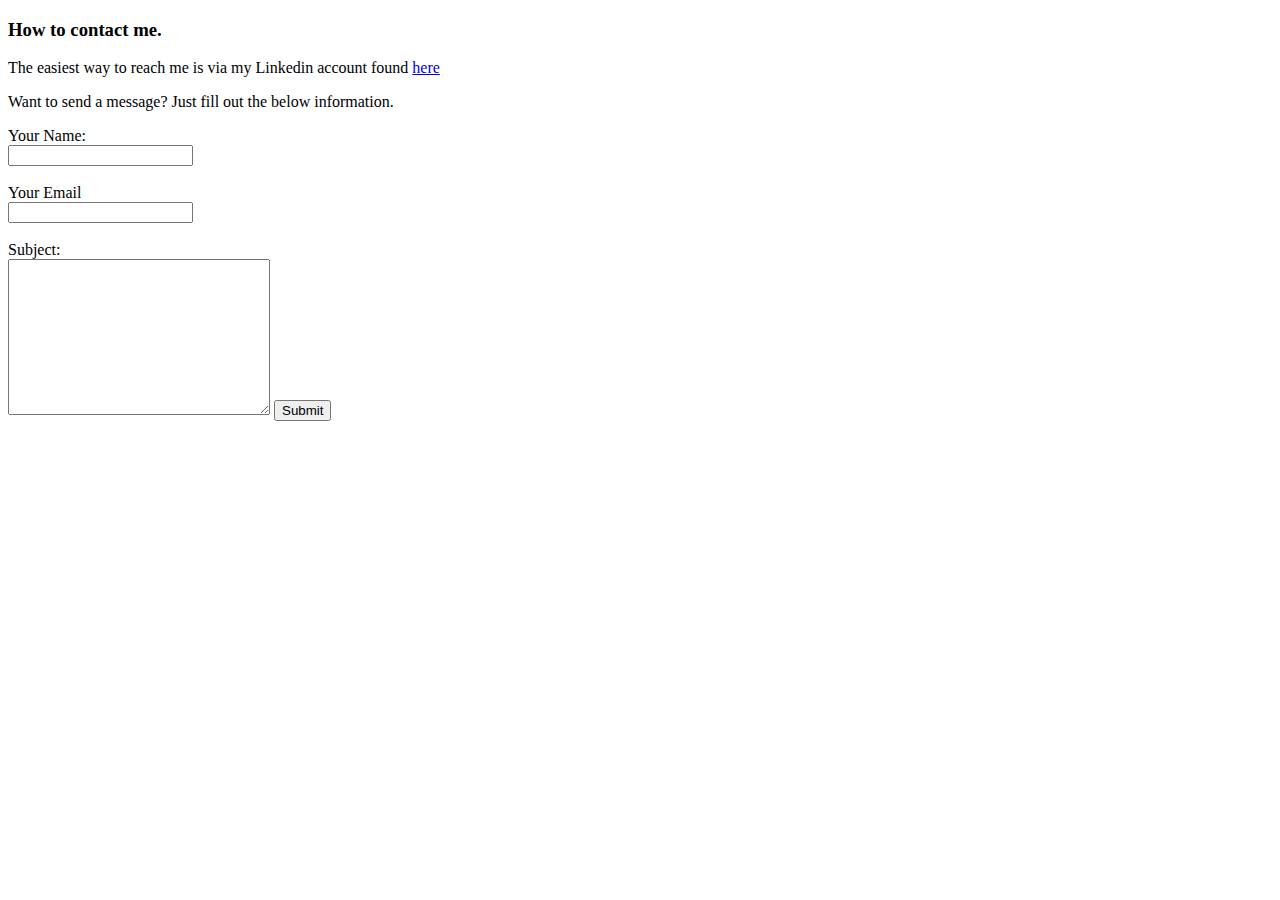
==== contact_information.html @ 784d915d "Add initial CV website files" ====
<!DOCTYPE html>
<html lang="en" dir="ltr">
  <head>
    <meta charset="utf-8">
    <title>How to Contact</title>
  </head>
  <h3>How to contact me.</h3>
  <body>
    <p>
      The easiest way to reach me is via my Linkedin account found <a
      href="https://www.linkedin.com/in/jonathanlazo">here</a>
    </p>
    <p>
    Want to send a message? Just fill out the below information.
    </p>
    <form class="" action="mailto:info@gmail.com" method="post" enctype="text/plain">
      <label>Your Name:</label><br>
      <input type="text" name="yourName" value=""><br><br>
      <label>Your Email</label><br>
      <input type="email" name="yourEmail" value=""><br><br>
      <label>Subject:</label><br>
      <textarea name="Your Message" rows="10" cols="30"></textarea>
      <input type="submit" name="yourMessage">
    </form>
  </body>
</html>
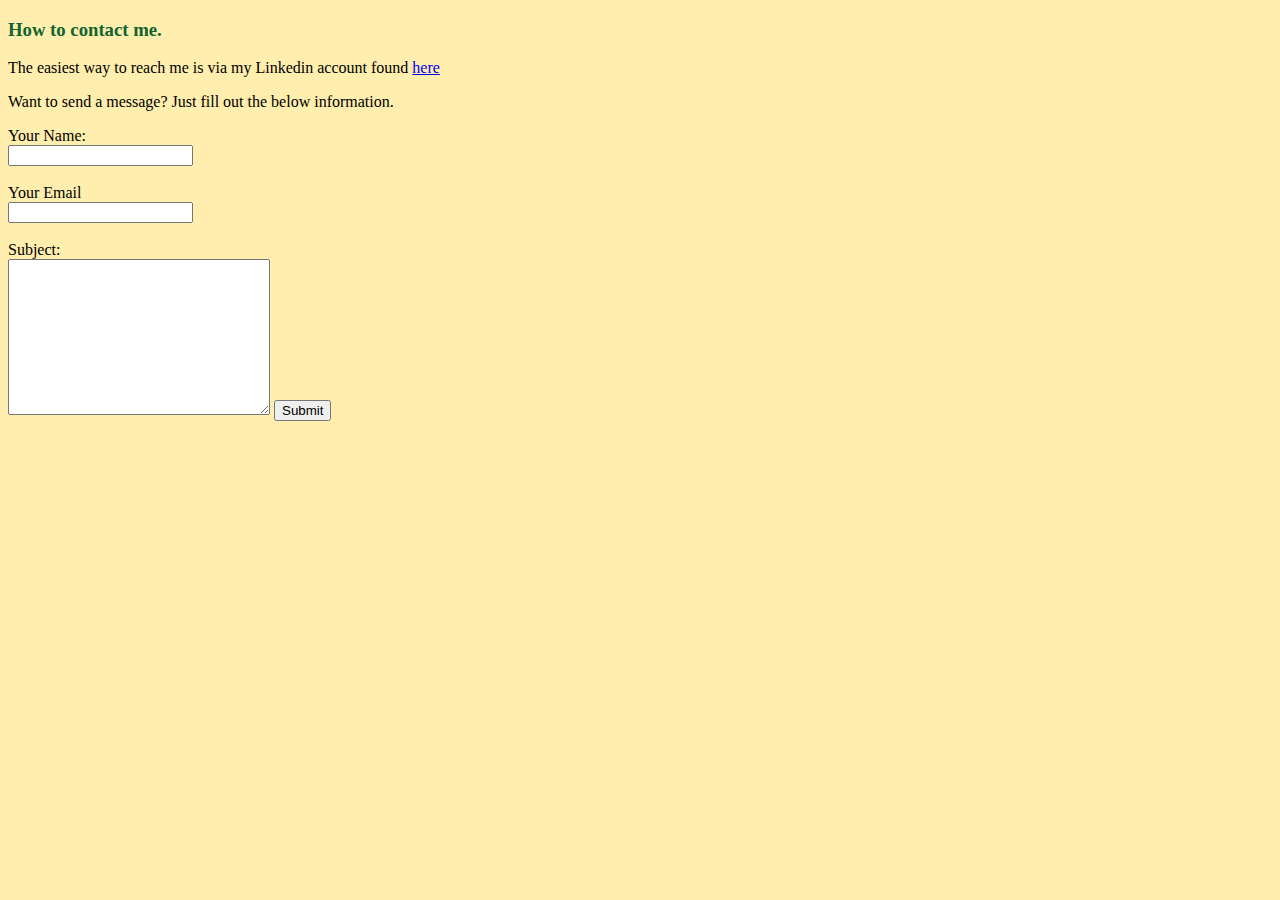
==== commit d2a96549: "Update contact_information.html" ====
--- a/contact_information.html
+++ b/contact_information.html
@@ -3,6 +3,9 @@
   <head>
     <meta charset="utf-8">
     <title>How to Contact</title>
+    <link rel="stylesheet" href="styles.css">
+    
+    
   </head>
   <h3>How to contact me.</h3>
   <body>
@@ -13,7 +16,7 @@
     <p>
     Want to send a message? Just fill out the below information.
     </p>
-    <form class="" action="mailto:info@gmail.com" method="post" enctype="text/plain">
+    <form class="" action="mailto:old.companion.brewer@gmail.com" method="post" enctype="text/plain">
       <label>Your Name:</label><br>
       <input type="text" name="yourName" value=""><br><br>
       <label>Your Email</label><br>
--- a/styles.css
+++ b/styles.css
@@ -0,0 +1,30 @@
+  body {
+    background-color: #FFEEAD;
+  }
+
+  hr {
+    border-style: none;
+    border-color: #116530;
+    border-top-style:dotted;
+    border-width: 7px;
+    width:10%;
+  }
+
+  h1 {
+    color: #116530;
+  }
+
+h2 {
+  color: #116530;
+}
+
+h3 {
+  color: #116530;
+}
+
+img.rounded {
+  object-fit: cover;
+  border-radius: 50%;
+  height:150px;
+  width: 150px;
+}
